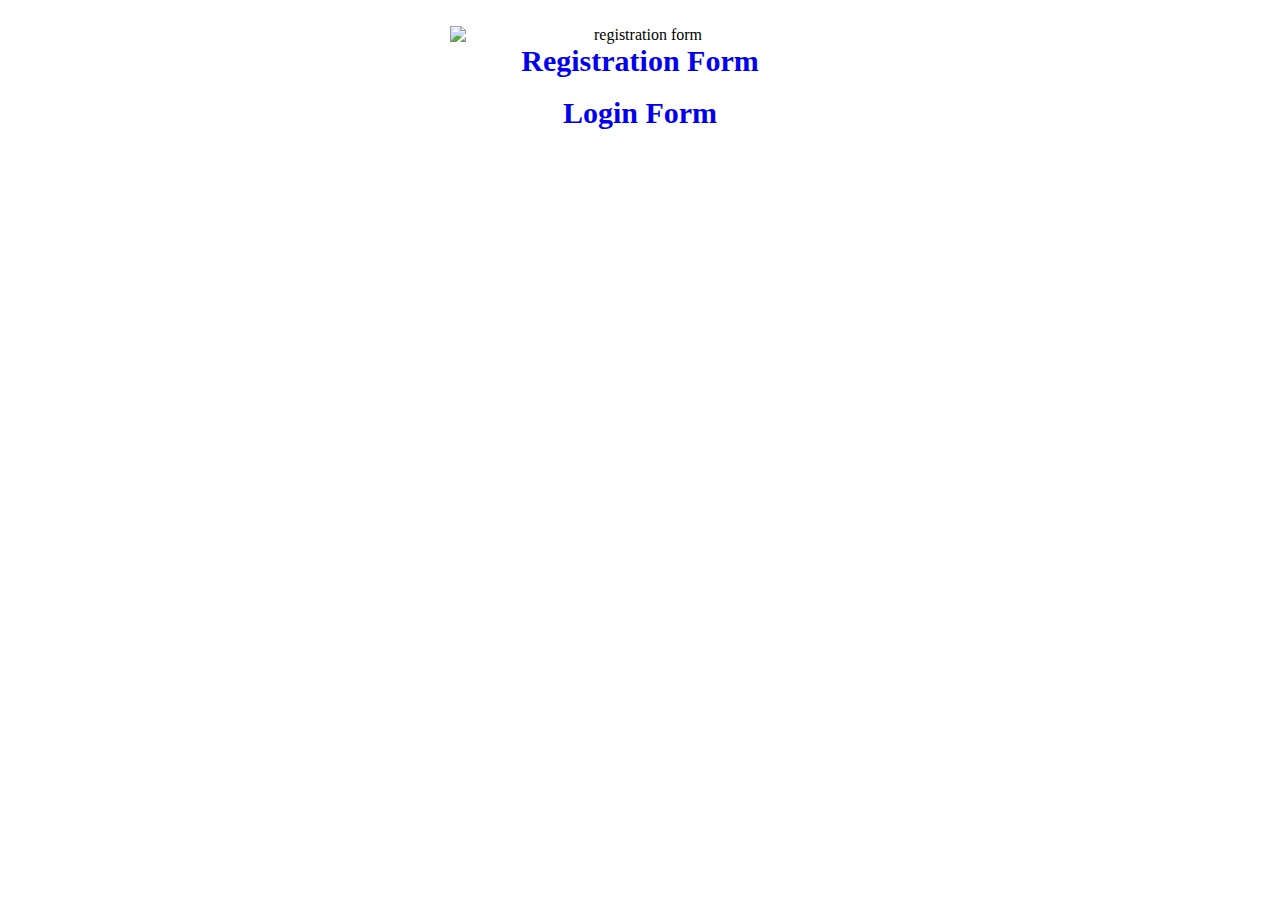
==== index.html @ 419942f2 "Add files via upload" ====
<!DOCTYPE html>
<html lang="en">
  <head>
    <meta charset="UTF-8" />
    <meta name="viewport" content="width=device-width, initial-scale=1.0" />
    <title>Forms</title>

    <style>
      .text {
        font-size: 30px;
        text-align: center;
        text-decoration: none;
        font-weight: 800;
      }
      .text:hover{
        background-color: rgb(61, 61, 199);
        color: white;
        padding: 8px;
        border-radius: 5px;
      }

      .picture {
        width: 30%;
        display: flex;
        justify-content: center;
      }
    </style>
  </head>
  <body>
    <center>
      <img src="./picture/logo-OpazD70S.png" alt="" id="logo" />

      <img
        src="./picture/register.jpg"
        alt="registration form"
        class="picture"/>
      <a href="./Registration.html" class="text">Registration Form</a>

      <br /><br />

      <img src="./picture/login.jpg" alt="" class="picture" />
      <a href="./login.html" class="text">Login Form</a>

      <br><br><br><br><br><br>
    </center>
  </body>
</html>
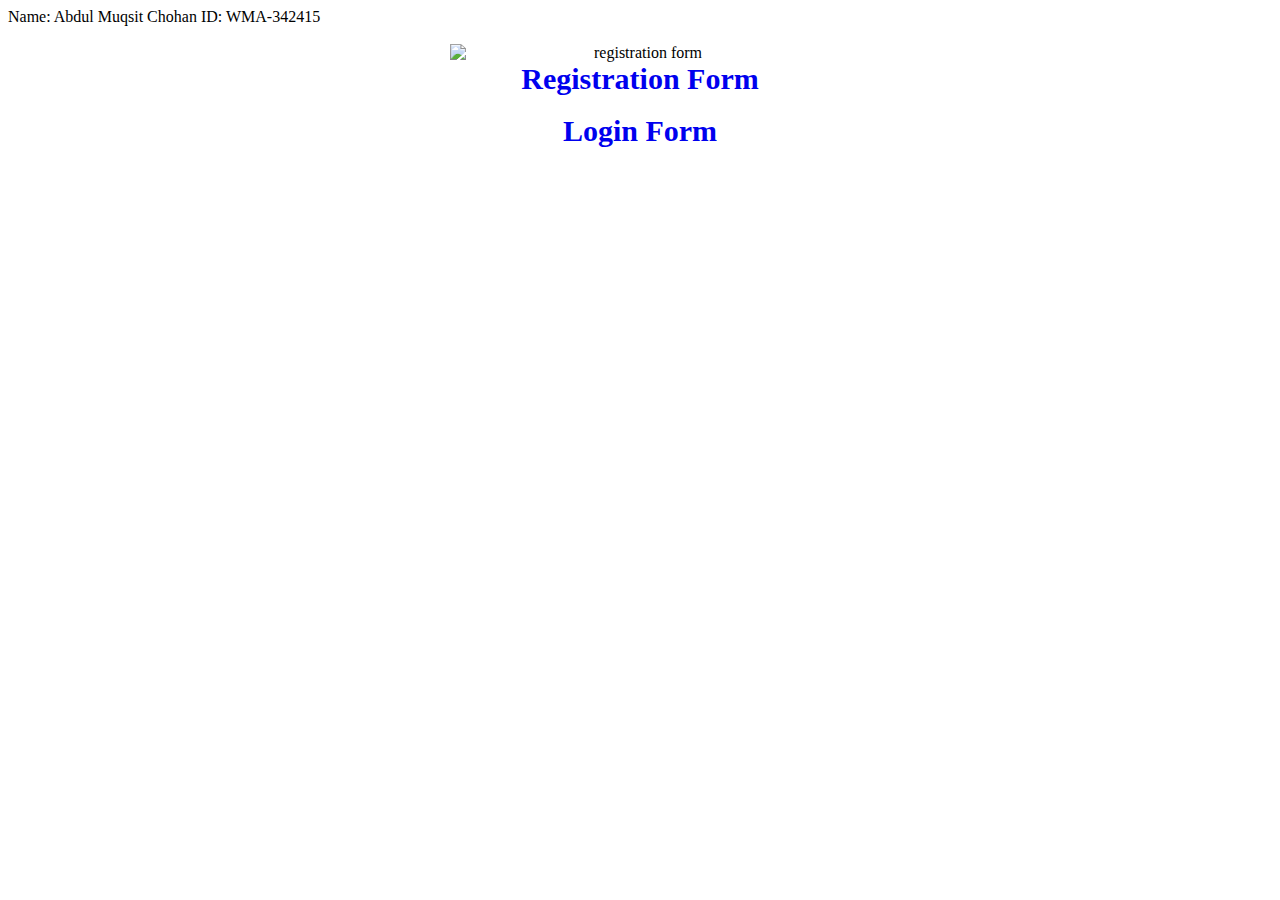
==== commit 668ff25d: "Add ID and Name" ====
--- a/index.html
+++ b/index.html
@@ -5,6 +5,9 @@
     <meta name="viewport" content="width=device-width, initial-scale=1.0" />
     <title>Forms</title>
 
+    Name: Abdul Muqsit Chohan
+    ID: WMA-342415
+    
     <style>
       .text {
         font-size: 30px;
